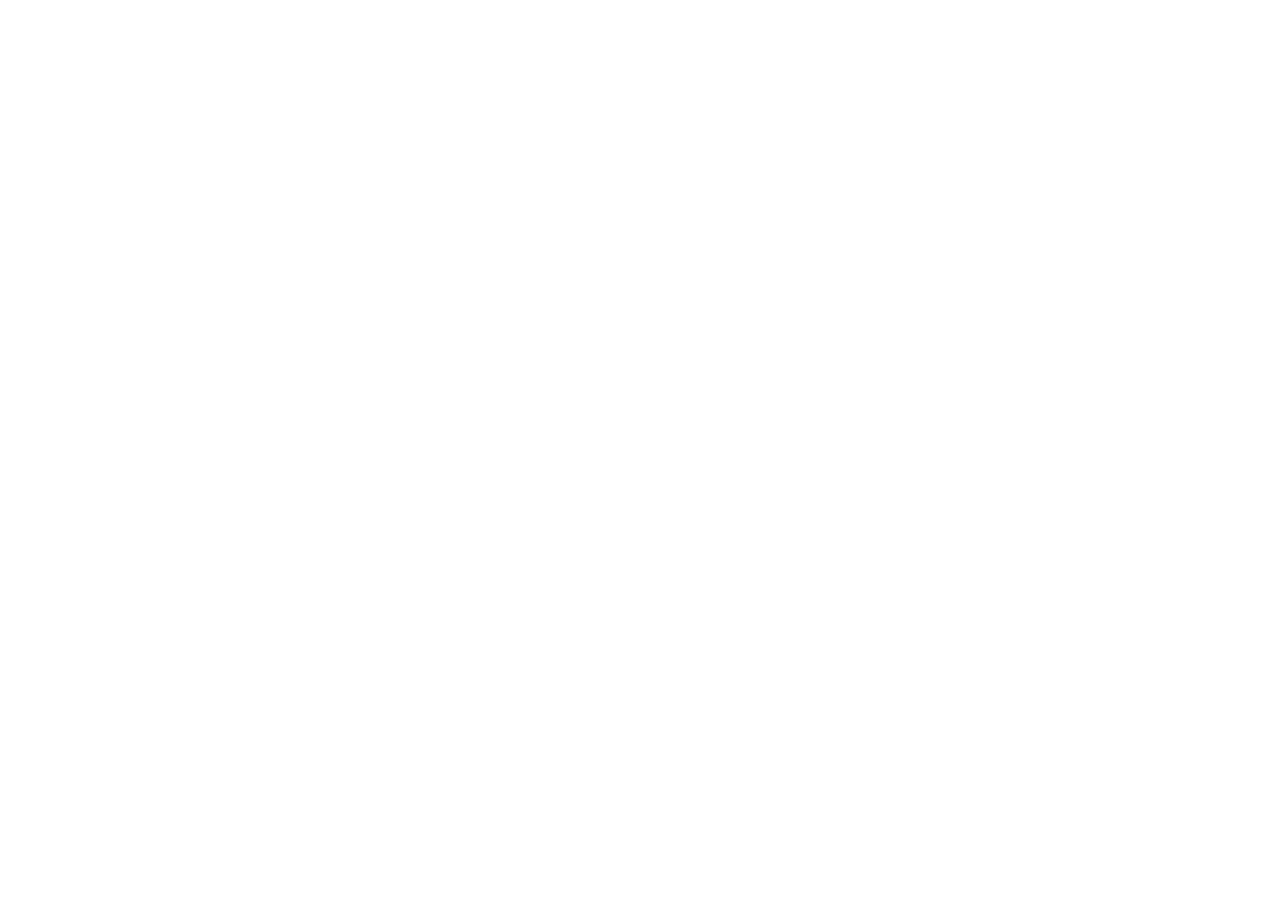
==== docs/index.html @ 03fbb8e1 "Add docs" ====
<!doctype html><html lang="en"><head><meta charset="utf-8"/><link rel="icon" href="/favicon.ico"/><meta name="viewport" content="width=device-width,initial-scale=1"/><meta name="theme-color" content="#000000"/><meta name="description" content="Web site created using create-react-app"/><link rel="apple-touch-icon" href="/logo192.png"/><link rel="manifest" href="/manifest.json"/><link rel="stylesheet" href="https://cdnjs.cloudflare.com/ajax/libs/animate.css/4.1.1/animate.min.css"/><title>GiftExpertApp</title><link href="/static/css/main.5f22e732.chunk.css" rel="stylesheet"></head><body><noscript>You need to enable JavaScript to run this app.</noscript><div id="root"></div><script>!function(e){function r(r){for(var n,p,f=r[0],i=r[1],l=r[2],c=0,s=[];c<f.length;c++)p=f[c],Object.prototype.hasOwnProperty.call(o,p)&&o[p]&&s.push(o[p][0]),o[p]=0;for(n in i)Object.prototype.hasOwnProperty.call(i,n)&&(e[n]=i[n]);for(a&&a(r);s.length;)s.shift()();return u.push.apply(u,l||[]),t()}function t(){for(var e,r=0;r<u.length;r++){for(var t=u[r],n=!0,f=1;f<t.length;f++){var i=t[f];0!==o[i]&&(n=!1)}n&&(u.splice(r--,1),e=p(p.s=t[0]))}return e}var n={},o={1:0},u=[];function p(r){if(n[r])return n[r].exports;var t=n[r]={i:r,l:!1,exports:{}};return e[r].call(t.exports,t,t.exports,p),t.l=!0,t.exports}p.m=e,p.c=n,p.d=function(e,r,t){p.o(e,r)||Object.defineProperty(e,r,{enumerable:!0,get:t})},p.r=function(e){"undefined"!=typeof Symbol&&Symbol.toStringTag&&Object.defineProperty(e,Symbol.toStringTag,{value:"Module"}),Object.defineProperty(e,"__esModule",{value:!0})},p.t=function(e,r){if(1&r&&(e=p(e)),8&r)return e;if(4&r&&"object"==typeof e&&e&&e.__esModule)return e;var t=Object.create(null);if(p.r(t),Object.defineProperty(t,"default",{enumerable:!0,value:e}),2&r&&"string"!=typeof e)for(var n in e)p.d(t,n,function(r){return e[r]}.bind(null,n));return t},p.n=function(e){var r=e&&e.__esModule?function(){return e.default}:function(){return e};return p.d(r,"a",r),r},p.o=function(e,r){return Object.prototype.hasOwnProperty.call(e,r)},p.p="/";var f=this["webpackJsonpgif-expert-app"]=this["webpackJsonpgif-expert-app"]||[],i=f.push.bind(f);f.push=r,f=f.slice();for(var l=0;l<f.length;l++)r(f[l]);var a=i;t()}([])</script><script src="/static/js/2.de17bf47.chunk.js"></script><script src="/static/js/main.07b7e037.chunk.js"></script></body></html>
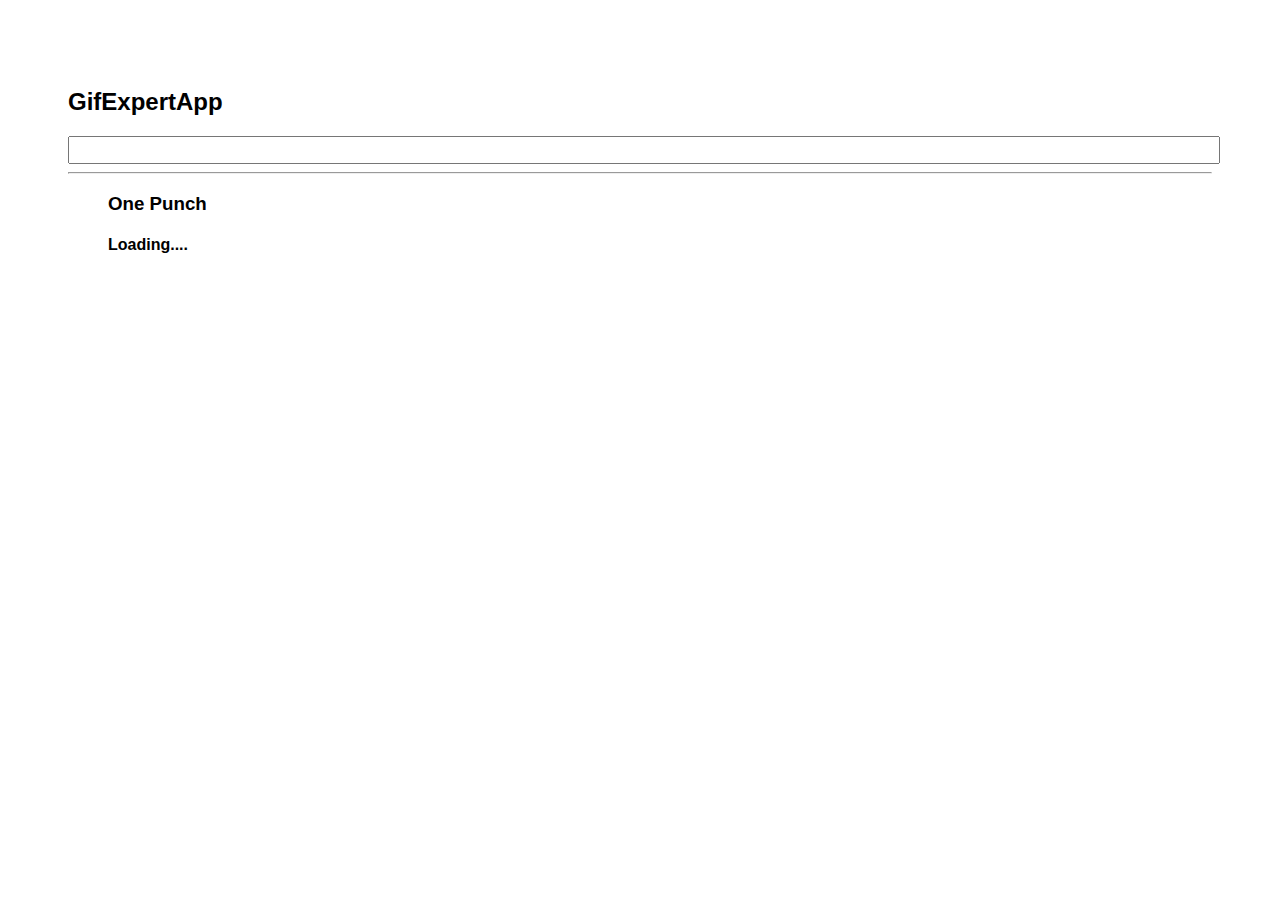
==== commit 4f978fb1: "index.html updated" ====
--- a/docs/index.html
+++ b/docs/index.html
@@ -1 +1,118 @@
-<!doctype html><html lang="en"><head><meta charset="utf-8"/><link rel="icon" href="/favicon.ico"/><meta name="viewport" content="width=device-width,initial-scale=1"/><meta name="theme-color" content="#000000"/><meta name="description" content="Web site created using create-react-app"/><link rel="apple-touch-icon" href="/logo192.png"/><link rel="manifest" href="/manifest.json"/><link rel="stylesheet" href="https://cdnjs.cloudflare.com/ajax/libs/animate.css/4.1.1/animate.min.css"/><title>GiftExpertApp</title><link href="/static/css/main.5f22e732.chunk.css" rel="stylesheet"></head><body><noscript>You need to enable JavaScript to run this app.</noscript><div id="root"></div><script>!function(e){function r(r){for(var n,p,f=r[0],i=r[1],l=r[2],c=0,s=[];c<f.length;c++)p=f[c],Object.prototype.hasOwnProperty.call(o,p)&&o[p]&&s.push(o[p][0]),o[p]=0;for(n in i)Object.prototype.hasOwnProperty.call(i,n)&&(e[n]=i[n]);for(a&&a(r);s.length;)s.shift()();return u.push.apply(u,l||[]),t()}function t(){for(var e,r=0;r<u.length;r++){for(var t=u[r],n=!0,f=1;f<t.length;f++){var i=t[f];0!==o[i]&&(n=!1)}n&&(u.splice(r--,1),e=p(p.s=t[0]))}return e}var n={},o={1:0},u=[];function p(r){if(n[r])return n[r].exports;var t=n[r]={i:r,l:!1,exports:{}};return e[r].call(t.exports,t,t.exports,p),t.l=!0,t.exports}p.m=e,p.c=n,p.d=function(e,r,t){p.o(e,r)||Object.defineProperty(e,r,{enumerable:!0,get:t})},p.r=function(e){"undefined"!=typeof Symbol&&Symbol.toStringTag&&Object.defineProperty(e,Symbol.toStringTag,{value:"Module"}),Object.defineProperty(e,"__esModule",{value:!0})},p.t=function(e,r){if(1&r&&(e=p(e)),8&r)return e;if(4&r&&"object"==typeof e&&e&&e.__esModule)return e;var t=Object.create(null);if(p.r(t),Object.defineProperty(t,"default",{enumerable:!0,value:e}),2&r&&"string"!=typeof e)for(var n in e)p.d(t,n,function(r){return e[r]}.bind(null,n));return t},p.n=function(e){var r=e&&e.__esModule?function(){return e.default}:function(){return e};return p.d(r,"a",r),r},p.o=function(e,r){return Object.prototype.hasOwnProperty.call(e,r)},p.p="/";var f=this["webpackJsonpgif-expert-app"]=this["webpackJsonpgif-expert-app"]||[],i=f.push.bind(f);f.push=r,f=f.slice();for(var l=0;l<f.length;l++)r(f[l]);var a=i;t()}([])</script><script src="/static/js/2.de17bf47.chunk.js"></script><script src="/static/js/main.07b7e037.chunk.js"></script></body></html>+<!DOCTYPE html>
+<html lang="en">
+  <head>
+    <meta charset="utf-8" />
+    <link rel="icon" href="./favicon.ico" />
+    <meta name="viewport" content="width=device-width,initial-scale=1" />
+    <meta name="theme-color" content="#000000" />
+    <meta
+      name="description"
+      content="Web site created using create-react-app"
+    />
+    <link rel="apple-touch-icon" href="./logo192.png" />
+    <link rel="manifest" href="./manifest.json" />
+    <link
+      rel="stylesheet"
+      href="https://cdnjs.cloudflare.com/ajax/libs/animate.css/4.1.1/animate.min.css"
+    />
+    <title>GiftExpertApp</title>
+    <link href="./static/css/main.5f22e732.chunk.css" rel="stylesheet" />
+  </head>
+  <body>
+    <noscript>You need to enable JavaScript to run this app.</noscript>
+    <div id="root"></div>
+    <script>
+      !(function (e) {
+        function r(r) {
+          for (
+            var n, p, f = r[0], i = r[1], l = r[2], c = 0, s = [];
+            c < f.length;
+            c++
+          )
+            (p = f[c]),
+              Object.prototype.hasOwnProperty.call(o, p) &&
+                o[p] &&
+                s.push(o[p][0]),
+              (o[p] = 0);
+          for (n in i)
+            Object.prototype.hasOwnProperty.call(i, n) && (e[n] = i[n]);
+          for (a && a(r); s.length; ) s.shift()();
+          return u.push.apply(u, l || []), t();
+        }
+        function t() {
+          for (var e, r = 0; r < u.length; r++) {
+            for (var t = u[r], n = !0, f = 1; f < t.length; f++) {
+              var i = t[f];
+              0 !== o[i] && (n = !1);
+            }
+            n && (u.splice(r--, 1), (e = p((p.s = t[0]))));
+          }
+          return e;
+        }
+        var n = {},
+          o = { 1: 0 },
+          u = [];
+        function p(r) {
+          if (n[r]) return n[r].exports;
+          var t = (n[r] = { i: r, l: !1, exports: {} });
+          return e[r].call(t.exports, t, t.exports, p), (t.l = !0), t.exports;
+        }
+        (p.m = e),
+          (p.c = n),
+          (p.d = function (e, r, t) {
+            p.o(e, r) ||
+              Object.defineProperty(e, r, { enumerable: !0, get: t });
+          }),
+          (p.r = function (e) {
+            "undefined" != typeof Symbol &&
+              Symbol.toStringTag &&
+              Object.defineProperty(e, Symbol.toStringTag, { value: "Module" }),
+              Object.defineProperty(e, "__esModule", { value: !0 });
+          }),
+          (p.t = function (e, r) {
+            if ((1 & r && (e = p(e)), 8 & r)) return e;
+            if (4 & r && "object" == typeof e && e && e.__esModule) return e;
+            var t = Object.create(null);
+            if (
+              (p.r(t),
+              Object.defineProperty(t, "default", { enumerable: !0, value: e }),
+              2 & r && "string" != typeof e)
+            )
+              for (var n in e)
+                p.d(
+                  t,
+                  n,
+                  function (r) {
+                    return e[r];
+                  }.bind(null, n)
+                );
+            return t;
+          }),
+          (p.n = function (e) {
+            var r =
+              e && e.__esModule
+                ? function () {
+                    return e.default;
+                  }
+                : function () {
+                    return e;
+                  };
+            return p.d(r, "a", r), r;
+          }),
+          (p.o = function (e, r) {
+            return Object.prototype.hasOwnProperty.call(e, r);
+          }),
+          (p.p = "/");
+        var f = (this["webpackJsonpgif-expert-app"] =
+            this["webpackJsonpgif-expert-app"] || []),
+          i = f.push.bind(f);
+        (f.push = r), (f = f.slice());
+        for (var l = 0; l < f.length; l++) r(f[l]);
+        var a = i;
+        t();
+      })([]);
+    </script>
+    <script src="./static/js/2.de17bf47.chunk.js"></script>
+    <script src="./static/js/main.07b7e037.chunk.js"></script>
+  </body>
+</html>
--- a/docs/static/css/main.5f22e732.chunk.css
+++ b/docs/static/css/main.5f22e732.chunk.css
@@ -0,0 +1,2 @@
+*{font-family:Helvetica,Arial,sans-serif}body{padding:60px}input{color:grey;width:100%;font-size:1.2rem}.card-grid{display:flex;flex-direction:row;flex-wrap:wrap}.card{align-content:center;border:1px solid grey;border-radius:6px;margin-bottom:10px;margin-right:10px;overflow:hidden}.card p{padding:5px;text-align:center}.card img{max-height:170px}
+/*# sourceMappingURL=main.5f22e732.chunk.css.map */